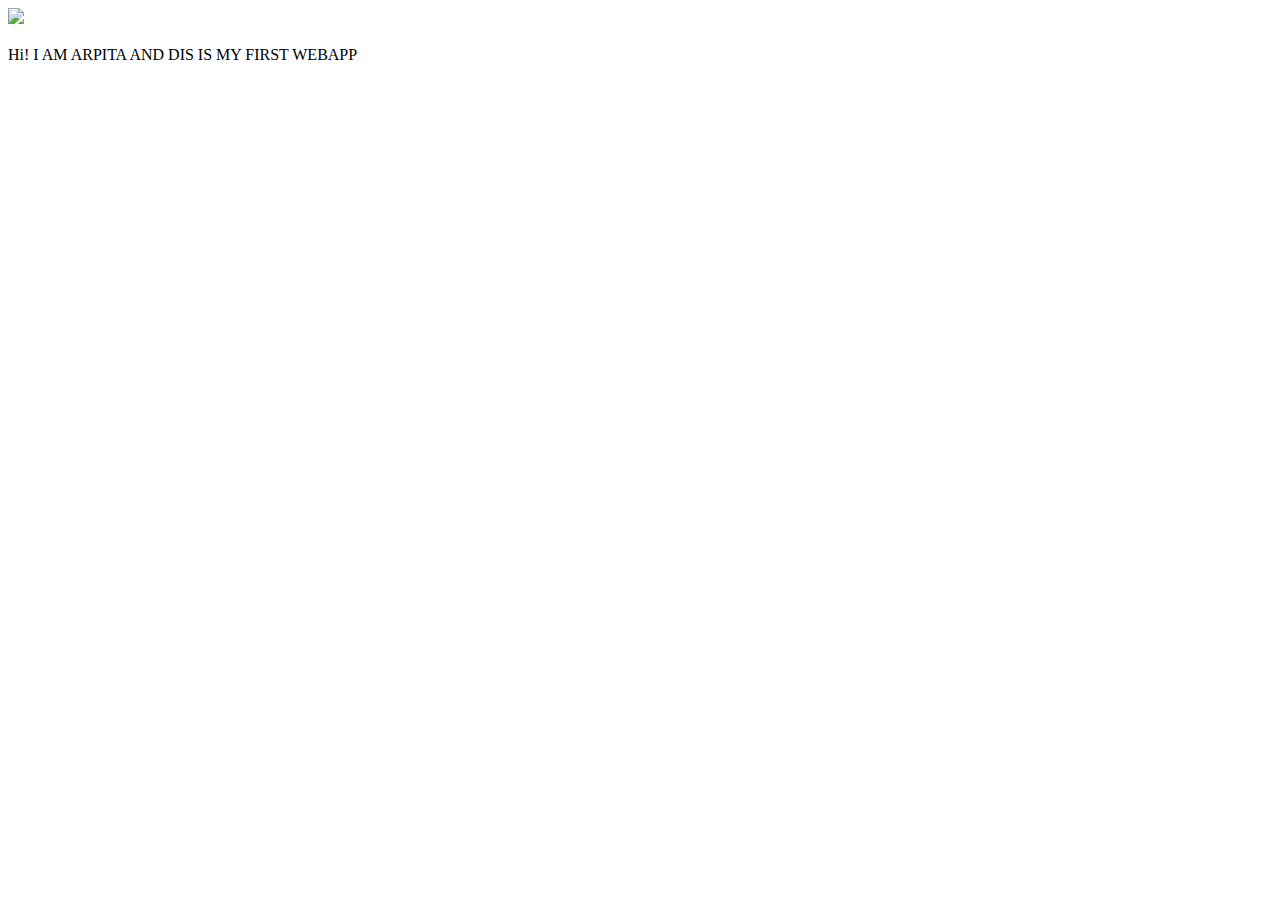
==== ui/index.html @ 0832ad87 "[imad-console] Updates ui/index.html" ====
<!doctype html>
<html>
    <head>
        <link href="/ui/style.css" rel="stylesheet" />
    </head>
    <body>
        <div class="center">
            <img src="/ui/madi.png" class="img-medium"/>
        </div>
        <br>
        <div class="center text-big bold">
            Hi! I AM ARPITA AND DIS IS MY FIRST WEBAPP
        </div>
        <script type="text/javascript" src="/ui/main.js">
        </script>
    </body>
</html>
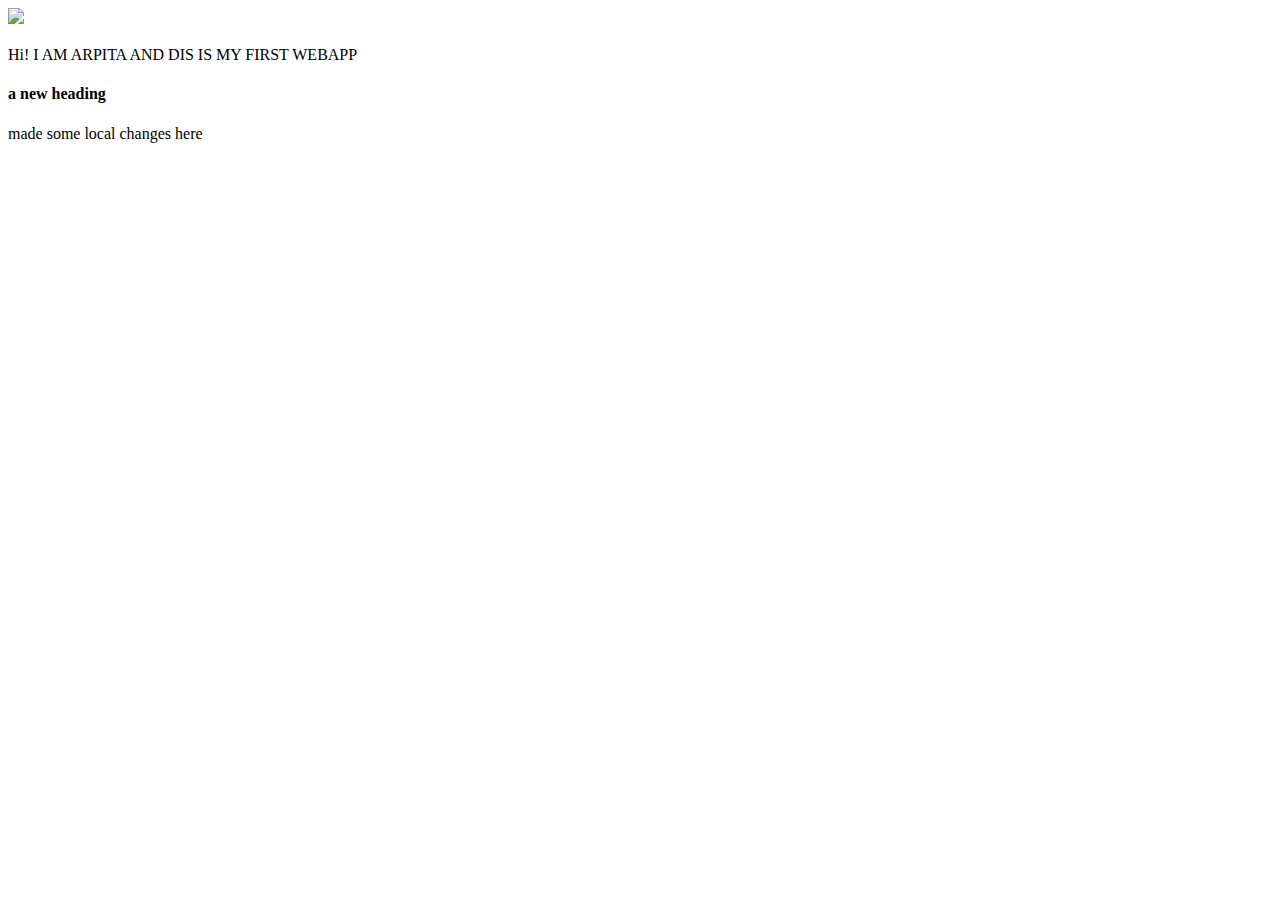
==== commit ada206df: "Made some changes locally" ====
--- a/ui/index.html
+++ b/ui/index.html
@@ -10,6 +10,8 @@
         <br>
         <div class="center text-big bold">
             Hi! I AM ARPITA AND DIS IS MY FIRST WEBAPP
+<h4> a new heading</h4>
+made some local changes here
         </div>
         <script type="text/javascript" src="/ui/main.js">
         </script>
